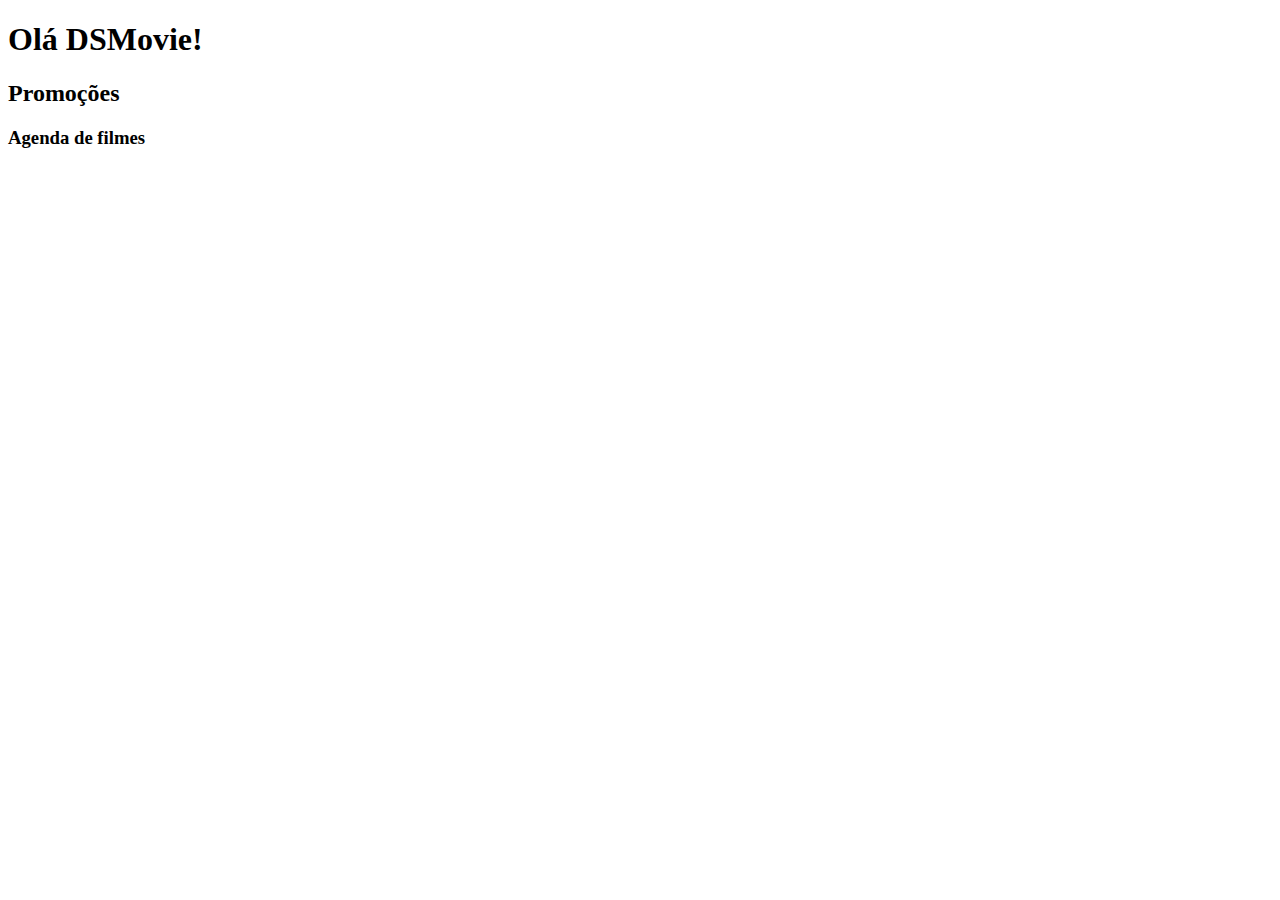
==== index.html @ d8d8606f "Projeto Criado" ====
<!DOCTYPE html>
<html lang="pt-br">
<head>
    <meta charset="UTF-8">
    <meta http-equiv="X-UA-Compatible" content="IE=edge">
    <meta name="viewport" content="width=device-width, initial-scale=1.0">
    <title>DsMovie</title>
</head>
<body>
    <h1>Olá DSMovie!</h1> 
    <h2>Promoções</h2>
    <h3>Agenda de filmes</h3>
</body>
</html>
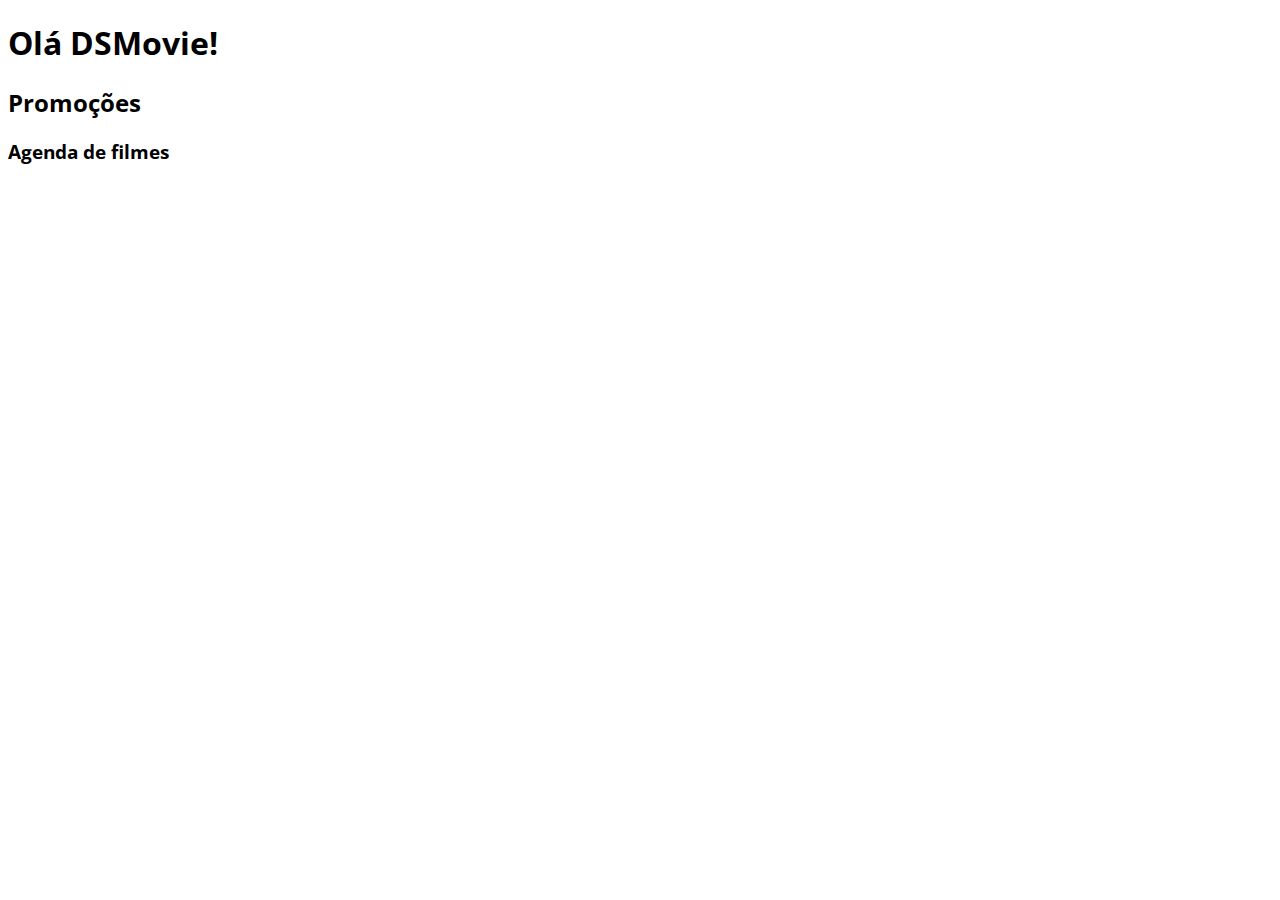
==== commit 9970f8a1: "Google Fonts" ====
--- a/index.html
+++ b/index.html
@@ -5,6 +5,8 @@
     <meta http-equiv="X-UA-Compatible" content="IE=edge">
     <meta name="viewport" content="width=device-width, initial-scale=1.0">
     <title>DsMovie</title>
+    <link href="https://cdn.jsdelivr.net/npm/bootstrap@5.1.3/dist/css/bootstrap.min.css" rel="stylesheet" integrity="sha384-1BmE4kWBq78iYhFldvKuhfTAU6auU8tT94WrHftjDbrCEXSU1oBoqyl2QvZ6jIW3" crossorigin="anonymous">
+    <link rel="stylesheet" href="css/styles.css">
 </head>
 <body>
     <h1>Olá DSMovie!</h1> 
--- a/css/styles.css
+++ b/css/styles.css
@@ -0,0 +1,5 @@
+@import url('https://fonts.googleapis.com/css2?family=Open+Sans:wght@300;400;700&display=swap');
+
+*{ 
+    font-family: 'Open Sans', sans-serif;
+}
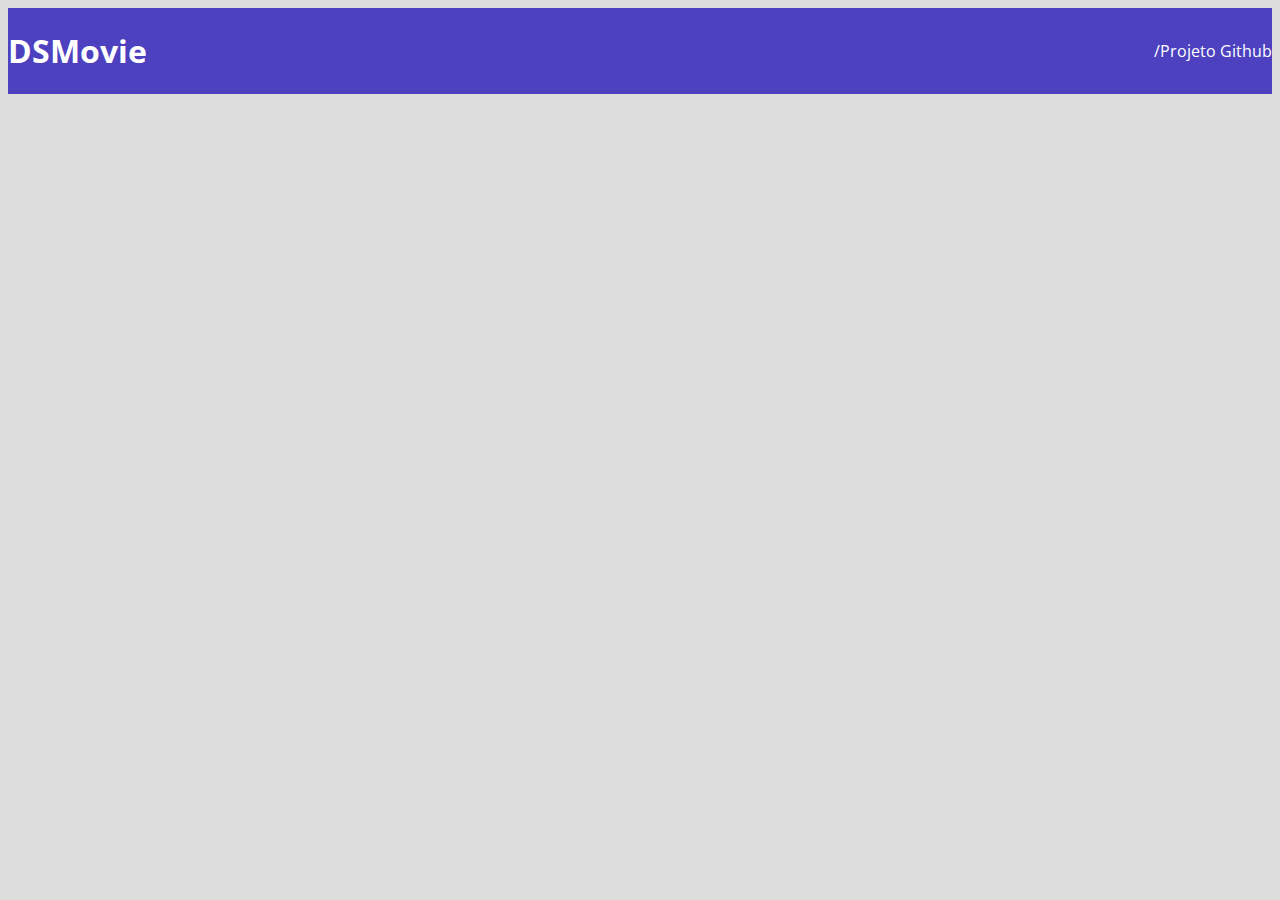
==== commit 8563f039: "Barra superior parte 1" ====
--- a/index.html
+++ b/index.html
@@ -7,10 +7,17 @@
     <title>DsMovie</title>
     <link href="https://cdn.jsdelivr.net/npm/bootstrap@5.1.3/dist/css/bootstrap.min.css" rel="stylesheet" integrity="sha384-1BmE4kWBq78iYhFldvKuhfTAU6auU8tT94WrHftjDbrCEXSU1oBoqyl2QvZ6jIW3" crossorigin="anonymous">
     <link rel="stylesheet" href="css/styles.css">
+
 </head>
 <body>
-    <h1>Olá DSMovie!</h1> 
-    <h2>Promoções</h2>
-    <h3>Agenda de filmes</h3>
+
+    <header>
+        <nav class="container">
+            <h1>DSMovie</h1>
+            <a href="https://github.com/luard5/ProjectDSMovie">/Projeto Github</a>
+
+        </nav>
+    </header>
+
 </body>
 </html> --- a/css/styles.css
+++ b/css/styles.css
@@ -1,5 +1,27 @@
 @import url('https://fonts.googleapis.com/css2?family=Open+Sans:wght@300;400;700&display=swap');
 
 *{ 
+    box-sizing: border-box;
     font-family: 'Open Sans', sans-serif;
 }
+
+html, body { 
+    background-color: #ddd;
+}
+
+header { 
+    background-color: #4D41C0;
+    color: #fff
+
+}
+
+nav { 
+    display: flex;
+    align-items: center;
+    justify-content: space-between;
+}
+
+a , a:hover { 
+    text-decoration: none;
+    color: unset;
+}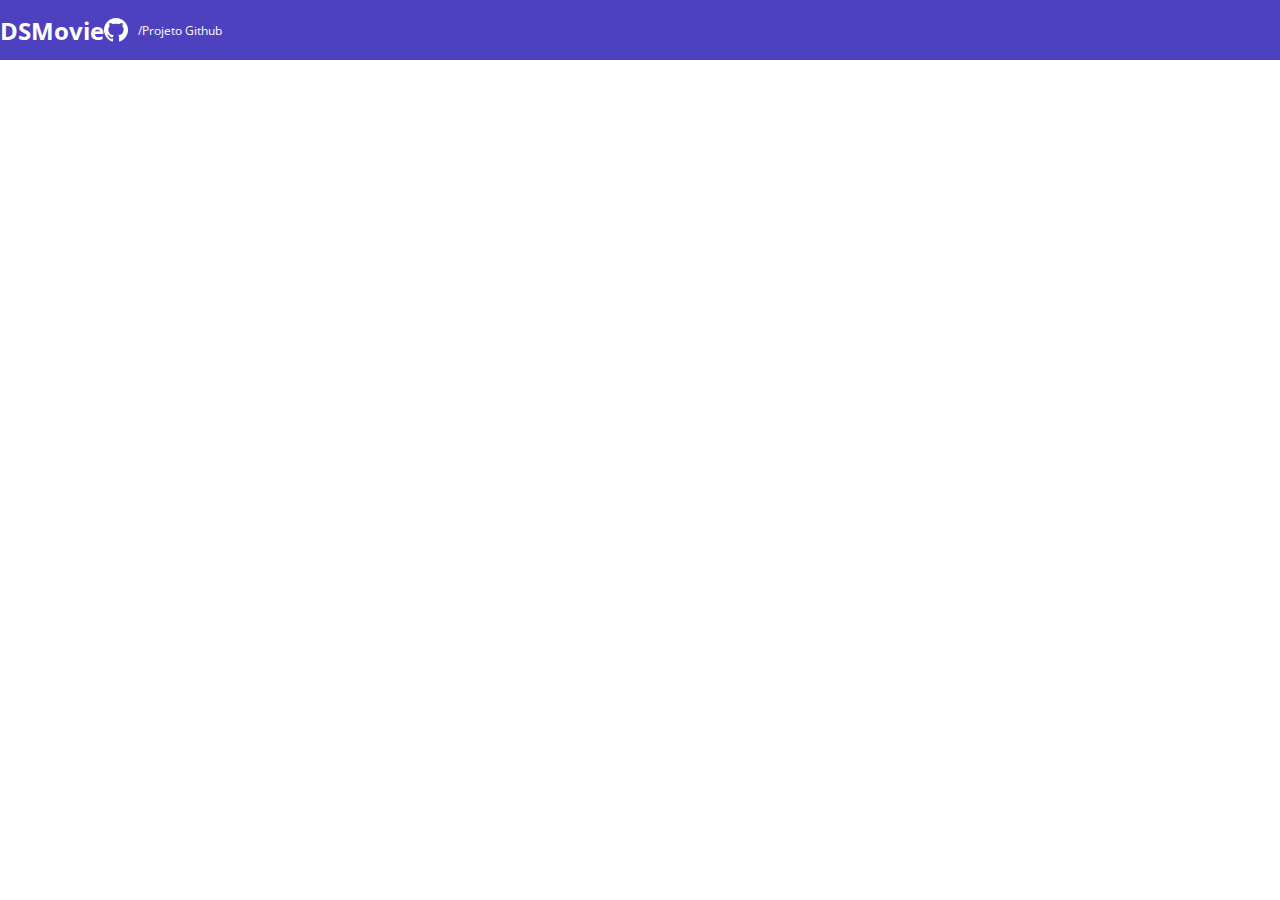
==== commit 6c1bb811: "Barra superior parte 2" ====
--- a/index.html
+++ b/index.html
@@ -1,23 +1,29 @@
 <!DOCTYPE html>
 <html lang="pt-br">
+
 <head>
     <meta charset="UTF-8">
     <meta http-equiv="X-UA-Compatible" content="IE=edge">
     <meta name="viewport" content="width=device-width, initial-scale=1.0">
     <title>DsMovie</title>
-    <link href="https://cdn.jsdelivr.net/npm/bootstrap@5.1.3/dist/css/bootstrap.min.css" rel="stylesheet" integrity="sha384-1BmE4kWBq78iYhFldvKuhfTAU6auU8tT94WrHftjDbrCEXSU1oBoqyl2QvZ6jIW3" crossorigin="anonymous">
+    <link href="https://cdn.jsdelivr.net/npm/bootstrap@5.1.3/dist/css/bootstrap.min.css" rel="stylesheet"
+        integrity="sha384-1BmE4kWBq78iYhFldvKuhfTAU6auU8tT94WrHftjDbrCEXSU1oBoqyl2QvZ6jIW3" crossorigin="anonymous">
     <link rel="stylesheet" href="css/styles.css">
 
 </head>
+
 <body>
 
     <header>
         <nav class="container">
             <h1>DSMovie</h1>
-            <a href="https://github.com/luard5/ProjectDSMovie">/Projeto Github</a>
-
+            <div class = "DsMovie-contact-container">
+                <img src="img/GitHub.svg" alt="GitHub">
+                <a href="https://github.com/luard5/ProjectDSMovie">/Projeto Github</a>
+            </div>
         </nav>
     </header>
 
 </body>
-</html> +
+</html>--- a/css/styles.css
+++ b/css/styles.css
@@ -1,18 +1,31 @@
 @import url('https://fonts.googleapis.com/css2?family=Open+Sans:wght@300;400;700&display=swap');
 
-*{ 
+:root {
+    --bg-gray: ddd;
+    --color-primary : #4D41C0;
+    --white: #fff;
+}
+
+*{  
+    margin: 0;
     box-sizing: border-box;
     font-family: 'Open Sans', sans-serif;
 }
 
+h1,h2,h3,h4,h5,h6 {
+    margin: 0;
+}
+
 html, body { 
-    background-color: #ddd;
+    background-color: var(--bg-gray);
 }
 
 header { 
-    background-color: #4D41C0;
-    color: #fff
-
+    background-color: var(--color-primary);
+    color: var(--white);
+    height: 60px;
+    display:  flex;
+    align-items: center;
 }
 
 nav { 
@@ -20,8 +33,26 @@
     align-items: center;
     justify-content: space-between;
 }
+nav h1 {
+    font-size: 24px;
+    font-weight: 700;
+}
+
+nav a {
+    font-size: 12px;
+    font-weight: 400;
+}
 
 a , a:hover { 
     text-decoration: none;
     color: unset;
+}
+
+.DsMovie-contact-container { 
+    display: flex;
+    align-items: center;   
+}
+
+.DsMovie-contact-container img{
+    margin-right: 10px;
 }